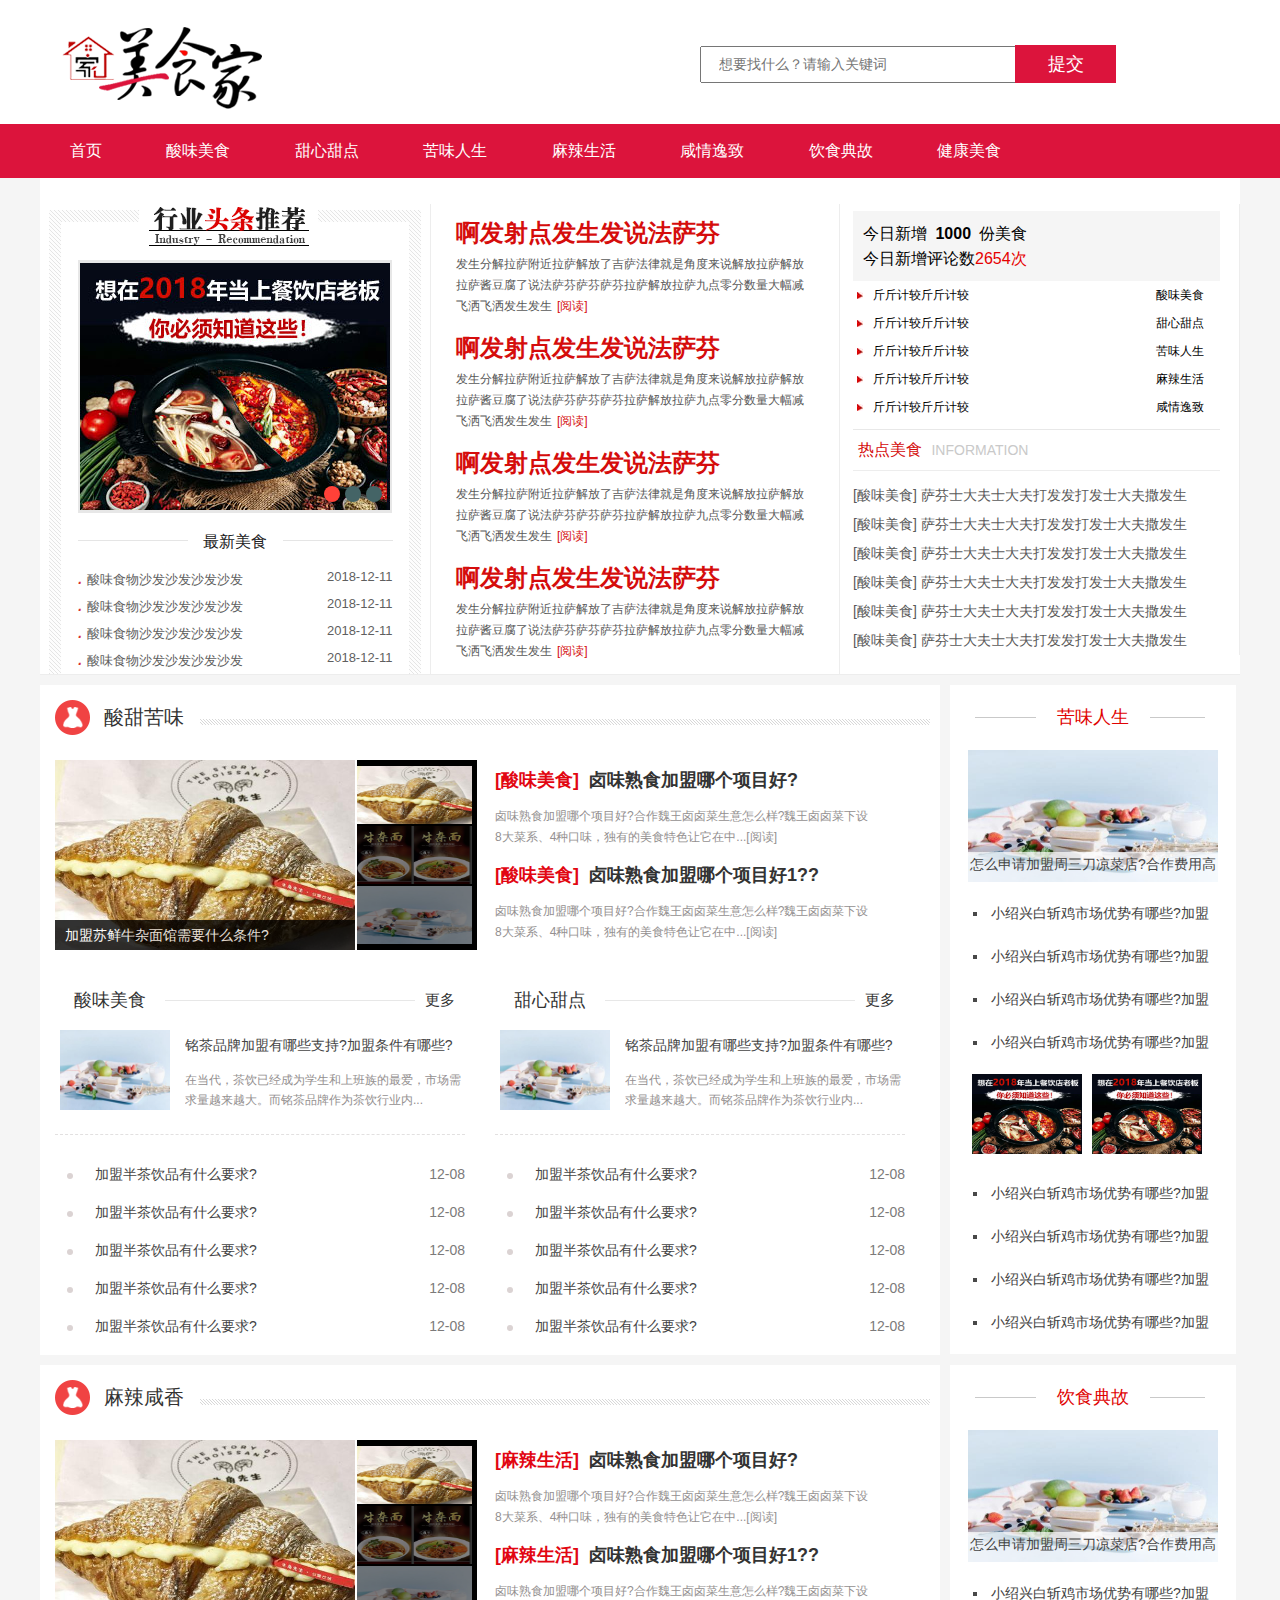
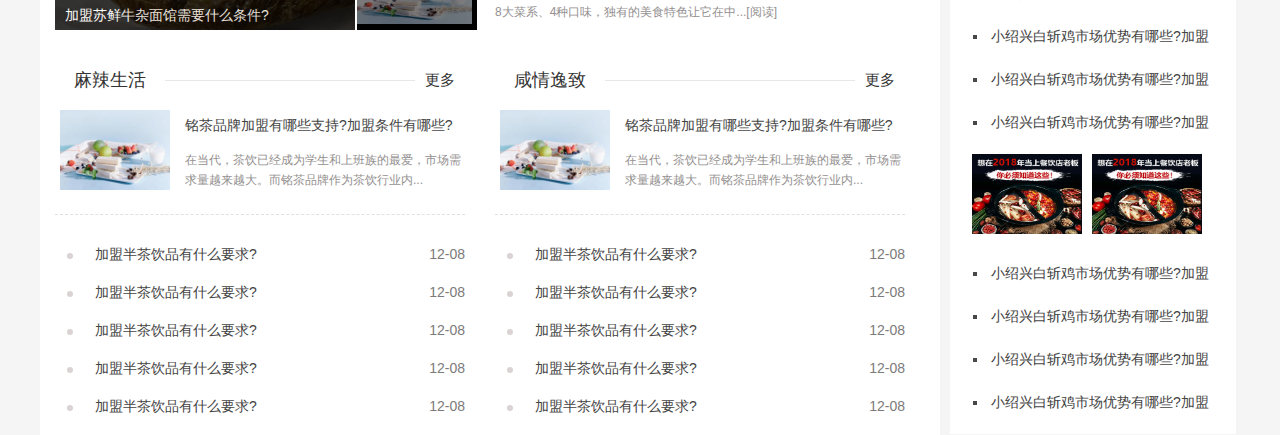
==== index.html @ 145860d5 "首页" ====
<!DOCTYPE html>
<html lang="en">

<head>
    <meta charset="UTF-8">
    <meta name="viewport" content="width=device-width, initial-scale=1.0">
    <meta http-equiv="X-UA-Compatible" content="ie=edge">
    <title>美食家首页</title>
    <!-- <link rel="icon" type="image/png" sizes="32x32" href="img/ico.ico"> -->
    <link rel="stylesheet" href="css/index.css">
    <script src="js/jquery_cookie.js"></script>
</head>

<body>
    <div class="header">
        <div class="top">
            <img src="img/logo.png" alt="">
            <div class="seek">
                <form action="">
                    <input type="text" class="text" placeholder="想要找什么？请输入关键词">
                    <input type="submit" value="提交" class="submit">
                </form>
            </div>
        </div>
        <div class="nav">
            <ul>
                <li>
                    <a href="">首页</a>
                </li>
                <li>
                    <a href="">酸味美食</a>
                </li>
                <li>
                    <a href="">甜心甜点</a>
                </li>
                <li>
                    <a href="">苦味人生</a>
                </li>
                <li>
                    <a href="">麻辣生活</a>
                </li>
                <li>
                    <a href="">咸情逸致</a>
                </li>
                <li>
                    <a href="">饮食典故</a>
                </li>
                <li>
                    <a href="">健康美食</a>
                </li>
            </ul>
        </div>
    </div>

    <!--内容推荐-->
    <div class="cont_one">
        <div class="one_left">
            <div class="cut">
                <i class="title"></i>
                <div class="cut_n">
                    <div class="huandeng">
                        <div id="focus">
                            <ul>
                                <li>
                                    <a href=""><img src="img/20180227015240872.jpg" alt=""></a>
                                </li>
                                <li>
                                    <a href=""><img src="img/20180227033022766.jpg" alt=""></a>
                                </li>
                                <li>
                                    <a href=""><img src="img/20180519042722774.jpg" alt=""></a>
                                </li>
                            </ul>
                        </div>
                    </div>
                    <div class="news_zx">
                        <div class="news_title">
                            <i></i>
                            <h3>最新美食</h3>
                        </div>
                        <ul>
                                <li>
                                    <span>2018-12-11</span>
                                    <i>.</i>
                                    <a href="">酸味食物沙发沙发沙发沙发</a>
                                </li>
                                <li>
                                    <span>2018-12-11</span>
                                    <i>.</i>
                                    <a href="">酸味食物沙发沙发沙发沙发</a>
                                </li>
                                <li>
                                    <span>2018-12-11</span>
                                    <i>.</i>
                                    <a href="">酸味食物沙发沙发沙发沙发</a>
                                </li>
                                <li>
                                    <span>2018-12-11</span>
                                    <i>.</i>
                                    <a href="">酸味食物沙发沙发沙发沙发</a>
                                </li>
                            </ul>
                    </div>
                </div>
            </div>
        </div>
        <div class="one_zhong">
            <div class="zhong_recommend">
                <h2>
                    <a href="">啊发射点发生发说法萨芬</a>
                </h2>
                <p>
                    <a href="">发生分解拉萨附近拉萨解放了吉萨法律就是角度来说解放拉萨解放拉萨酱豆腐了说法萨芬萨芬萨芬拉萨解放拉萨九点零分数量大幅减飞洒飞洒发生发生<span>[阅读]</span></a>
                </p>
                <h2>
                    <a href="">啊发射点发生发说法萨芬</a>
                </h2>
                <p>
                    <a href="">发生分解拉萨附近拉萨解放了吉萨法律就是角度来说解放拉萨解放拉萨酱豆腐了说法萨芬萨芬萨芬拉萨解放拉萨九点零分数量大幅减飞洒飞洒发生发生<span>[阅读]</span></a>
                </p>
                <h2>
                    <a href="">啊发射点发生发说法萨芬</a>
                </h2>
                <p>
                    <a href="">发生分解拉萨附近拉萨解放了吉萨法律就是角度来说解放拉萨解放拉萨酱豆腐了说法萨芬萨芬萨芬拉萨解放拉萨九点零分数量大幅减飞洒飞洒发生发生<span>[阅读]</span></a>
                </p>
                <h2>
                    <a href="">啊发射点发生发说法萨芬</a>
                </h2>
                <p>
                    <a href="">发生分解拉萨附近拉萨解放了吉萨法律就是角度来说解放拉萨解放拉萨酱豆腐了说法萨芬萨芬萨芬拉萨解放拉萨九点零分数量大幅减飞洒飞洒发生发生<span>[阅读]</span></a>
                </p>
            </div>
        </div>
        <div class="one_right">
            <p class="length">
                今日新增
                <b>1000</b>
                份美食
                <br>今日新增评论数<span>2654次</span>
            </p>
            <div class="marqueebox_w">
                <ul id="marqueebox">
                    <li>
                        <span>
                            <a href="">酸味美食</a>
                        </span>
                        <a href="">斤斤计较斤斤计较</a>
                    </li>
                    <li>
                        <span>
                            <a href="">酸味美食</a>
                        </span>
                        <a href="">斤斤计较斤斤计较</a>
                    </li>
                    <li>
                        <span>
                            <a href="">甜心甜点</a>
                        </span>
                        <a href="">斤斤计较斤斤计较</a>
                    </li>
                    <li>
                        <span>
                            <a href="">苦味人生</a>
                        </span>
                        <a href="">斤斤计较斤斤计较</a>
                    </li>
                    <li>
                        <span>
                            <a href="">麻辣生活</a>
                        </span>
                        <a href="">斤斤计较斤斤计较</a>
                    </li>
                    <li>
                        <span>
                            <a href="">咸情逸致</a>
                        </span>
                        <a href="">斤斤计较斤斤计较</a>
                    </li>
                    <li>
                        <span>
                            <a href="">咸情逸致</a>
                        </span>
                        <a href="">斤斤计较斤斤计较</a>
                    </li>
                    <li>
                        <span>
                            <a href="">饮食典故</a>
                        </span>
                        <a href="">斤斤计较斤斤计较</a>
                    </li>
                </ul>
            </div>
            <dl>
                <dt>
                    <h3>热点美食</h3>
                    <span>INFORMATION</span>
                </dt>
                <dd>
                    <a href="">[酸味美食]</a>
                    <a href="">萨芬士大夫士大夫打发发打发士大夫撒发生</a>
                </dd>
                <dd>
                    <a href="">[酸味美食]</a>
                    <a href="">萨芬士大夫士大夫打发发打发士大夫撒发生</a>
                </dd>
                <dd>
                    <a href="">[酸味美食]</a>
                    <a href="">萨芬士大夫士大夫打发发打发士大夫撒发生</a>
                </dd>
                <dd>
                    <a href="">[酸味美食]</a>
                    <a href="">萨芬士大夫士大夫打发发打发士大夫撒发生</a>
                </dd>
                <dd>
                    <a href="">[酸味美食]</a>
                    <a href="">萨芬士大夫士大夫打发发打发士大夫撒发生</a>
                </dd>
                <dd>
                    <a href="">[酸味美食]</a>
                    <a href="">萨芬士大夫士大夫打发发打发士大夫撒发生</a>
                </dd>
            </dl>
        </div>
    </div>
    <div class="con_tow w1180">
        <div class="two-left white left">
            <div class="left-title">
                <span>
                    <div class="dw-1">
                        <i class="icon"></i>
                        <h3 class="font-1 font">酸甜苦味</h3>
                    </div>
                </span>
            </div>
            <div class="left-effect">
                <div class="effect-tu left">
                    <div class="lbpic lbpic-2">
                        <ul class="lbpic-list lbpic-list-2">
                            <li>
                                <a href="">
                                    <img src="img/20181211025934734.jpg" alt="">
                                </a>
                                <a href="" class="jieshao"><span>加盟苏鲜牛杂面馆需要什么条件?</span></a>
                            </li>
                            <li>
                                <a href="">
                                    <img src="img/20181211032521185.jpg" alt="">
                                </a>
                                <a href="" class="jieshao"><span>加盟苏鲜牛杂面馆需要什么条件?</span></a>
                            </li>
                            <li>
                                <a href="">
                                    <img src="img/20181211042703275.jpg" alt="">
                                </a>
                                <a href="" class="jieshao"><span>加盟苏鲜牛杂面馆需要什么条件?</span></a>
                            </li>
                        </ul>
                        <ul class="lbpic-count lbpic-count-2">
                            <li>
                                <img src="img/20181211025934734.jpg" alt="">
                            </li>
                            <li>
                                <img src="img/20181211032521185.jpg" alt="">
                            </li>
                            <li>
                                <img src="img/20181211042703275.jpg" alt="">
                            </li>
                        </ul>
                        <div class="bj"></div>
                    </div>
                    <div class="effect-text">
                        <ul>
                            <li>
                                <a href="">
                                    <h2 class="font">
                                        <span class="yanse">[酸味美食]</span>
                                        卤味熟食加盟哪个项目好?
                                    </h2>
                                </a>
                                <p>
                                    <a href="">卤味熟食加盟哪个项目好?合作魏王卤卤菜生意怎么样?魏王卤卤菜下设8大菜系、4种口味，独有的美食特色让它在中...[阅读]</a>
                                </p>
                            </li>
                            <li>
                                <a href="">
                                    <h2 class="font">
                                        <span class="yanse">[酸味美食]</span>
                                        卤味熟食加盟哪个项目好1??
                                    </h2>
                                </a>
                                <p>
                                    <a href="">卤味熟食加盟哪个项目好?合作魏王卤卤菜生意怎么样?魏王卤卤菜下设8大菜系、4种口味，独有的美食特色让它在中...[阅读]</a>
                                </p>
                            </li>
                        </ul>
                    </div>
                </div>
            </div>
            <div class="left-adv1">
                <div class="adv left" style="margin-right: 10px;">
                    <div class="adv-title font">
                        <div class="xian">
                            <h3 class="font">
                                酸味美食
                                <b></b>
                            </h3>
                            <a href="" class="more">更多</a>
                        </div>
                    </div>
                    <dl>
                        <dt>
                            <a href="">
                                <img src="img/20181211042703275.jpg" alt="">
                            </a>
                        </dt>
                        <dd>
                            <p class="biaoti">
                                <a href="">铭茶品牌加盟有哪些支持?加盟条件有哪些?</a>
                            </p>
                            <p class="neirong">
                                <a>在当代，茶饮已经成为学生和上班族的最爱，市场需求量越来越大。而铭茶品牌作为茶饮行业内...</a>
                            </p>
                        </dd>
                    </dl>
                    <ul>
                        <li>
                            <i class="dianh"></i>
                            <span class="time">12-08</span>
                            <a href="">加盟半茶饮品有什么要求?</a>
                        </li>
                        <li>
                            <i class="dianh"></i>
                            <span class="time">12-08</span>
                            <a href="">加盟半茶饮品有什么要求?</a>
                        </li>
                        <li>
                            <i class="dianh"></i>
                            <span class="time">12-08</span>
                            <a href="">加盟半茶饮品有什么要求?</a>
                        </li>
                        <li>
                            <i class="dianh"></i>
                            <span class="time">12-08</span>
                            <a href="">加盟半茶饮品有什么要求?</a>
                        </li>
                        <li>
                            <i class="dianh"></i>
                            <span class="time">12-08</span>
                            <a href="">加盟半茶饮品有什么要求?</a>
                        </li>
                    </ul>
                </div>
            </div>
            <div class="left-adv1">
                    <div class="adv left" style="margin-right: 10px;">
                        <div class="adv-title font">
                            <div class="xian">
                                <h3 class="font">
                                    甜心甜点
                                    <b></b>
                                </h3>
                                <a href="" class="more">更多</a>
                            </div>
                        </div>
                        <dl>
                            <dt>
                                <a href="">
                                    <img src="img/20181211042703275.jpg" alt="">
                                </a>
                            </dt>
                            <dd>
                                <p class="biaoti">
                                    <a href="">铭茶品牌加盟有哪些支持?加盟条件有哪些?</a>
                                </p>
                                <p class="neirong">
                                    <a>在当代，茶饮已经成为学生和上班族的最爱，市场需求量越来越大。而铭茶品牌作为茶饮行业内...</a>
                                </p>
                            </dd>
                        </dl>
                        <ul>
                            <li>
                                <i class="dianh"></i>
                                <span class="time">12-08</span>
                                <a href="">加盟半茶饮品有什么要求?</a>
                            </li>
                            <li>
                                <i class="dianh"></i>
                                <span class="time">12-08</span>
                                <a href="">加盟半茶饮品有什么要求?</a>
                            </li>
                            <li>
                                <i class="dianh"></i>
                                <span class="time">12-08</span>
                                <a href="">加盟半茶饮品有什么要求?</a>
                            </li>
                            <li>
                                <i class="dianh"></i>
                                <span class="time">12-08</span>
                                <a href="">加盟半茶饮品有什么要求?</a>
                            </li>
                            <li>
                                <i class="dianh"></i>
                                <span class="time">12-08</span>
                                <a href="">加盟半茶饮品有什么要求?</a>
                            </li>
                        </ul>
                    </div>
                </div>
        </div>
        <div class="two-right white left">
            <div class="title">
                <em></em>
                <h3 class="text font">苦味人生</h3>
            </div>
            <div class="tj-pic">
                <a href="">
                    <img src="img/20181211042703275.jpg" alt="">
                </a>
                <span></span>
                <b>
                    <a href="">怎么申请加盟周三刀凉菜店?合作费用高吗?</a>
                </b>
            </div>
            <ul>
                <li>
                    <i class="dian hs"></i>
                    <a href="">小绍兴白斩鸡市场优势有哪些?加盟费多少?</a>
                </li>
                <li>
                    <i class="dian hs"></i>
                    <a href="">小绍兴白斩鸡市场优势有哪些?加盟费多少?</a>
                </li>
                <li>
                    <i class="dian hs"></i>
                    <a href="">小绍兴白斩鸡市场优势有哪些?加盟费多少?</a>
                </li>
                <li>
                    <i class="dian hs"></i>
                    <a href="">小绍兴白斩鸡市场优势有哪些?加盟费多少?</a>
                </li>
            </ul>
            <div class="tupian">
                <a href="" style="margin-right: 10px;">
                    <img src="img/20180227015240872.jpg" alt="" style="width:110px;height:80px;">
                </a>
                <a href="" style="margin-right: 10px;">
                    <img src="img/20180227015240872.jpg" alt="" style="width:110px;height:80px;">
                </a>
            </div>
            <ul>
                <li>
                    <i class="dian hs"></i>
                    <a href="">小绍兴白斩鸡市场优势有哪些?加盟费多少?</a>
                </li>
                <li>
                    <i class="dian hs"></i>
                    <a href="">小绍兴白斩鸡市场优势有哪些?加盟费多少?</a>
                </li>
                <li>
                    <i class="dian hs"></i>
                    <a href="">小绍兴白斩鸡市场优势有哪些?加盟费多少?</a>
                </li>
                <li>
                    <i class="dian hs"></i>
                    <a href="">小绍兴白斩鸡市场优势有哪些?加盟费多少?</a>
                </li>
            </ul>
        </div>
    </div>
    
    <div class="con_tow w1180">
            <div class="two-left white left">
                <div class="left-title">
                    <span>
                        <div class="dw-1">
                            <i class="icon"></i>
                            <h3 class="font-1 font">麻辣咸香</h3>
                        </div>
                    </span>
                </div>
                <div class="left-effect">
                    <div class="effect-tu left">
                        <div class="lbpic lbpic-1">
                            <ul class="lbpic-list lbpic-list-1">
                                <li>
                                    <a href="">
                                        <img src="img/20181211025934734.jpg" alt="">
                                    </a>
                                    <a href="" class="jieshao"><span>加盟苏鲜牛杂面馆需要什么条件?</span></a>
                                </li>
                                <li>
                                    <a href="">
                                        <img src="img/20181211032521185.jpg" alt="">
                                    </a>
                                    <a href="" class="jieshao"><span>加盟苏鲜牛杂面馆需要什么条件?</span></a>
                                </li>
                                <li>
                                    <a href="">
                                        <img src="img/20181211042703275.jpg" alt="">
                                    </a>
                                    <a href="" class="jieshao"><span>加盟苏鲜牛杂面馆需要什么条件?</span></a>
                                </li>
                            </ul>
                            <ul class="lbpic-count lbpic-count-1">
                                <li>
                                    <img src="img/20181211025934734.jpg" alt="">
                                </li>
                                <li>
                                    <img src="img/20181211032521185.jpg" alt="">
                                </li>
                                <li>
                                    <img src="img/20181211042703275.jpg" alt="">
                                </li>
                            </ul>
                            <div class="bj"></div>
                        </div>
                        <div class="effect-text">
                            <ul>
                                <li>
                                    <a href="">
                                        <h2 class="font">
                                            <span class="yanse">[麻辣生活]</span>
                                            卤味熟食加盟哪个项目好?
                                        </h2>
                                    </a>
                                    <p>
                                        <a href="">卤味熟食加盟哪个项目好?合作魏王卤卤菜生意怎么样?魏王卤卤菜下设8大菜系、4种口味，独有的美食特色让它在中...[阅读]</a>
                                    </p>
                                </li>
                                <li>
                                    <a href="">
                                        <h2 class="font">
                                            <span class="yanse">[麻辣生活]</span>
                                            卤味熟食加盟哪个项目好1??
                                        </h2>
                                    </a>
                                    <p>
                                        <a href="">卤味熟食加盟哪个项目好?合作魏王卤卤菜生意怎么样?魏王卤卤菜下设8大菜系、4种口味，独有的美食特色让它在中...[阅读]</a>
                                    </p>
                                </li>
                            </ul>
                        </div>
                    </div>
                </div>
                <div class="left-adv1">
                    <div class="adv left" style="margin-right: 10px;">
                        <div class="adv-title font">
                            <div class="xian">
                                <h3 class="font">
                                    麻辣生活
                                    <b></b>
                                </h3>
                                <a href="" class="more">更多</a>
                            </div>
                        </div>
                        <dl>
                            <dt>
                                <a href="">
                                    <img src="img/20181211042703275.jpg" alt="">
                                </a>
                            </dt>
                            <dd>
                                <p class="biaoti">
                                    <a href="">铭茶品牌加盟有哪些支持?加盟条件有哪些?</a>
                                </p>
                                <p class="neirong">
                                    <a>在当代，茶饮已经成为学生和上班族的最爱，市场需求量越来越大。而铭茶品牌作为茶饮行业内...</a>
                                </p>
                            </dd>
                        </dl>
                        <ul>
                            <li>
                                <i class="dianh"></i>
                                <span class="time">12-08</span>
                                <a href="">加盟半茶饮品有什么要求?</a>
                            </li>
                            <li>
                                <i class="dianh"></i>
                                <span class="time">12-08</span>
                                <a href="">加盟半茶饮品有什么要求?</a>
                            </li>
                            <li>
                                <i class="dianh"></i>
                                <span class="time">12-08</span>
                                <a href="">加盟半茶饮品有什么要求?</a>
                            </li>
                            <li>
                                <i class="dianh"></i>
                                <span class="time">12-08</span>
                                <a href="">加盟半茶饮品有什么要求?</a>
                            </li>
                            <li>
                                <i class="dianh"></i>
                                <span class="time">12-08</span>
                                <a href="">加盟半茶饮品有什么要求?</a>
                            </li>
                        </ul>
                    </div>
                </div>
                <div class="left-adv1">
                        <div class="adv left" style="margin-right: 10px;">
                            <div class="adv-title font">
                                <div class="xian">
                                    <h3 class="font">
                                        咸情逸致
                                        <b></b>
                                    </h3>
                                    <a href="" class="more">更多</a>
                                </div>
                            </div>
                            <dl>
                                <dt>
                                    <a href="">
                                        <img src="img/20181211042703275.jpg" alt="">
                                    </a>
                                </dt>
                                <dd>
                                    <p class="biaoti">
                                        <a href="">铭茶品牌加盟有哪些支持?加盟条件有哪些?</a>
                                    </p>
                                    <p class="neirong">
                                        <a>在当代，茶饮已经成为学生和上班族的最爱，市场需求量越来越大。而铭茶品牌作为茶饮行业内...</a>
                                    </p>
                                </dd>
                            </dl>
                            <ul>
                                <li>
                                    <i class="dianh"></i>
                                    <span class="time">12-08</span>
                                    <a href="">加盟半茶饮品有什么要求?</a>
                                </li>
                                <li>
                                    <i class="dianh"></i>
                                    <span class="time">12-08</span>
                                    <a href="">加盟半茶饮品有什么要求?</a>
                                </li>
                                <li>
                                    <i class="dianh"></i>
                                    <span class="time">12-08</span>
                                    <a href="">加盟半茶饮品有什么要求?</a>
                                </li>
                                <li>
                                    <i class="dianh"></i>
                                    <span class="time">12-08</span>
                                    <a href="">加盟半茶饮品有什么要求?</a>
                                </li>
                                <li>
                                    <i class="dianh"></i>
                                    <span class="time">12-08</span>
                                    <a href="">加盟半茶饮品有什么要求?</a>
                                </li>
                            </ul>
                        </div>
                    </div>
            </div>
            <div class="two-right white left towww">
                <div class="title">
                    <em></em>
                    <h3 class="text font">饮食典故</h3>
                </div>
                <div class="tj-pic">
                    <a href="">
                        <img src="img/20181211042703275.jpg" alt="">
                    </a>
                    <span></span>
                    <b>
                        <a href="">怎么申请加盟周三刀凉菜店?合作费用高吗?</a>
                    </b>
                </div>
                <ul>
                    <li>
                        <i class="dian hs"></i>
                        <a href="">小绍兴白斩鸡市场优势有哪些?加盟费多少?</a>
                    </li>
                    <li>
                        <i class="dian hs"></i>
                        <a href="">小绍兴白斩鸡市场优势有哪些?加盟费多少?</a>
                    </li>
                    <li>
                        <i class="dian hs"></i>
                        <a href="">小绍兴白斩鸡市场优势有哪些?加盟费多少?</a>
                    </li>
                    <li>
                        <i class="dian hs"></i>
                        <a href="">小绍兴白斩鸡市场优势有哪些?加盟费多少?</a>
                    </li>
                </ul>
                <div class="tupian">
                    <a href="" style="margin-right: 10px;">
                        <img src="img/20180227015240872.jpg" alt="" style="width:110px;height:80px;">
                    </a>
                    <a href="" style="margin-right: 10px;">
                        <img src="img/20180227015240872.jpg" alt="" style="width:110px;height:80px;">
                    </a>
                </div>
                <ul>
                    <li>
                        <i class="dian hs"></i>
                        <a href="">小绍兴白斩鸡市场优势有哪些?加盟费多少?</a>
                    </li>
                    <li>
                        <i class="dian hs"></i>
                        <a href="">小绍兴白斩鸡市场优势有哪些?加盟费多少?</a>
                    </li>
                    <li>
                        <i class="dian hs"></i>
                        <a href="">小绍兴白斩鸡市场优势有哪些?加盟费多少?</a>
                    </li>
                    <li>
                        <i class="dian hs"></i>
                        <a href="">小绍兴白斩鸡市场优势有哪些?加盟费多少?</a>
                    </li>
                </ul>
            </div>
        </div>
    <script>
        $(function () {
            var sWidth = $("#focus").width(); //获取焦点图的宽度（显示面积）
            var len = $("#focus ul li").length; //获取焦点图个数
            var index = 0;
            var picTimer;
            var btn = "<div class='btnBg'></div><div class='btn'>";
            for (var i = 0; i < len; i++) {
                btn += "<span></span>";
            }
            $("#focus").append(btn);
            $("#focus .btn span").removeClass("on").mouseover(function () {
                index = $("#focus .btn span").index(this);
                showPics(index);
            }).eq(0).trigger("mouseover");
            $("#focus ul").css("width", sWidth * (len) + 2);
            $("#focus").hover(function () {
                clearInterval(picTimer);
            }, function () {
                picTimer = setInterval(function () {
                    showPics(index);
                    index++;
                    if (index == len) { index = 0; }
                }, 3000);
            }).trigger("mouseleave");
            function showPics(index) {
                var nowLeft = -index * sWidth;
                $("#focus ul").stop(true, false).animate({ "left": nowLeft }, 300);
                $("#focus .btn span").stop(true, false).removeClass("on").eq(index).stop(true, false).addClass("on");
            }

            var $width = $(".pic_xm li").width();
            var $length = $(".pic_xm li").length;
            var ul_width = $width * $length;
            $(".pic_xm ul").css({ "width": ul_width + "px" });
            var $this = 0;
            $(".pic_xm .right").click(function () {
                $this++;
                if ($this == $length) { $this = 0; }
                $(".pic_xm ul").animate({ "right": $this * $width + "px" })
            })
            $(".pic_xm .left").click(function () {
                $this--;
                if ($this == -$length) { $this = 0; }
                $(".pic_xm ul").animate({ "right": -($this * $width) + "px" })
            });
            $(".pic_xm").hover(function () {
                clearInterval(dsq);
            }, function () {
                dsq = setInterval(time, 3000);
            })
            function time() { $(".pic_xm .right").trigger("click"); };
            dsq = setInterval(time, 3000);
        })

        setInterval("tab()",2000);
        function tab(){
        $("#marqueebox").animate({"margin-top": "-28px"},500,function() {
        $("#marqueebox").css({"margin-top":"0px"}).find("li:first").appendTo("#marqueebox");
        })
        }
        tab();

    </script>
<script type="text/javascript" src="js/xiaoxiao.js"></script>

</body>

</html>
---- css/index.css ----
@import url("common.css");
h3{font-weight: normal;}
.white{background: #fff;}
.left {float: left !important}
body{background: #f5f5f5}
a{text-decoration: none}
a:hover{color:#f00 !important;}
.cont_one{padding-top: 26px;overflow: hidden;margin: auto;border-bottom: 1px solid #ededed;width: 1200px;height: 470px; background: #fff}
.jm-hotspot{width: 280px; padding: 0 10px; margin-right: 10px;}
.jm-hotspot .tit{height: 45px;position: relative; padding-top: 10px;}
.jm-hotspot em{width: 230px; height: 1px; position: absolute;background: #c9c9c9; top: 32px; left: 25px;  z-index: 0;}
.jm-hotspot .text{ width: 114px; line-height: 45px; background: #fff; display: block; margin: auto;font-size: 18px;color: #df0303;text-align: center; position: relative;z-index: 99;}
.jm-hotspot li{font-size: 14px; height: 45px; line-height: 45px;overflow: hidden;}
.dian{width: 4px;height: 4px;display: inline-block;background: #484848;margin: 5px 10px 0 3px;vertical-align: 2px;}
.one_left{width: 390px;float: left;padding: 6px 0 20px;border-right: 1px solid #ededed;}
.cut{width: 348px;height: 542px;position: relative;background: url(../img/hd_bj.png);padding: 12px}
.cut .title{width: 179px;height: 40px;display: inline-block;background: url(../img/title_hy.png) no-repeat;position: absolute;left: 90px;top: -6px;}
.cut_n{background: #ffffff;width: 348px;height: 504px;padding-top: 38px}
.huandeng{width:310px;height:247px; margin:auto;padding:3px 2px; background:#e7e7e7;}
#focus{ height: 247px; overflow: hidden;position: relative;width: 310px;}
#focus ul{height:247px;position:absolute;}
#focus ul li{float:left;width:310px;height:247px;overflow:hidden;position:relative;background:#000;}
#focus ul li div{position:absolute;overflow:hidden;}
#focus ul li img{width: 310px;height:247px;}
#focus .btn{position:absolute;display: inline-block;height:16px;right:8px;bottom:8px;text-align:center;}
#focus .btn span{display:inline-block;_display:inline;_zoom:1;width:16px;height:16px;_font-size:0;margin-left:5px;border-radius:50%;text-align:center;line-height:16px;cursor:pointer;background:#446466;color: #fff;}
#focus .btn span.on{background:#ff4138;}

.news_zx{padding-top:18px; width:315px;margin:auto;}
.news_title{height:22px;position:relative;}
.news_title h3{font-weight: normal; width:95px;line-height: 22px;background: #fff;display:block;margin:auto;font-size: 16px;color: #202020;text-align: center;position: relative;z-index: 99;}
.news_title i{width:100%;height:1px;position:absolute;top: 9px;left:0;background: #e5e5e5;z-index: 0;}
.news_zx ul{padding-top: 12px;}
.news_zx li a:hover{color: #f00;text-decoration: none;}
.news_zx li{overflow: hidden;font-size: 13px;color: #5f5f5f;line-height: 24px;}
.news_zx li a{color: #5f5f5f;}
.news_zx li span{float: right;}
.news_zx li i{width: 6px;text-align: center;color: #d8302f;display: inline-block;font-size: 20px;height: 20px;vertical-align: 0px;}

.one_zhong{width:408px; float: left;border-right:1px solid #ededed;}
.zhong_recommend{padding:8px 25px;border-bottom: 1px solid #f1f1f1;}
.zhong_recommend h2{height:42px;line-height:42px; color:#d50d0c;font-size:24px; }
.zhong_recommend p{line-height: 21px;font-size: 12px;color: #595959;padding-bottom: 10px;}
.zhong_recommend p a{color: #595959;}
.zhong_recommend h2 a{color:#d50d0c;}
.zhong_recommend p span{color: #d50d0c;margin-left:5px;}
.zhong_recommend a:hover{ text-decoration: none;}

.one_right{width: 367px;padding: 0 19px 0 13px;float: right;border-right: 1px solid #ededed;}
.one_right .length{height: 50px;padding: 10px;line-height: 25px;margin-top: 7px;background: #f5f5f5;}
.one_right .length b{padding: 0 4px;}
.one_right .length span{color: #e60000;}
.marqueebox_w{ height:148px; overflow:hidden;border-bottom: 1px solid #e8e8e8; }
.one_right ul{margin: 9px 16px 0 4px;height:148px;overflow:hidden; position:relative;}
.one_right li{padding-left: 16px;height: 28px;line-height: 28px;font-size: 12px;background: url(../img/arrows.jpg) no-repeat left center;color: #000;}
.one_right li a{ color: #000;}
.one_right li span{ float: right;}
.one_right li i{color: #e60000;font-style: normal;}
.one_right dt{height: 40px;border-bottom: 1px solid #ededed;line-height: 40px;padding-left: 5px;font-size: 16px;color: #d50d0c;margin-bottom: 10px;}
.one_right dt h3{display: inline-block;font-size: 16px;margin-right: 5px;}
.one_right dt span{color: #c9c9c9;font-size: 14px;}
.one_right dd{line-height: 29px;overflow: hidden;height: 29px;font-size: 14px;}
.one_right dd a{color: #595959;}
.one_right dd .margin{padding-right: 12px;}

.w1180{width: 1200px;margin: 0px auto;}
.con-two{height: 670px; overflow: hidden;margin-top: 10px;}
.two-left{width: 880px;padding: 10px 10px 0 10px;margin-right: 10px;margin-top: 10px;}
.two-left .left-title{padding: 24px 0 15px; position: relative;z-index: 0;}
.two-left .left-title span{height: 6px;background: url('../img/bg02.jpg'); display: block;}
.two-left .left-title .dw-1{position: absolute;width: 150px; height: 45px;background: #fff; top: 0; left: 0; z-index: 99;}
.two-left .left-title .dw-1 .font-1{line-height: 45px; font-size: 20px; color: #333333;}
.two-left .left-title .icon{background: url('../img/icon1.png') no-repeat; width: 35px; height: 35px; display: inline-block; float: left;margin: 5px 14px 0 5px;}
.two-left .left-title .icon1{background: url('../img/icon2.png') no-repeat; width: 35px; height: 35px; display: inline-block; float: left;margin: 5px 14px 0 5px;}

.two-left .left-effect{padding: 20px 10px 20px 450px; height: 190px;position: relative;}
.two-left .left-effect .effect-text li{width: 375px;overflow: hidden;padding: 10px;}
.two-left .left-effect .effect-text li h2{font-size: 18px;color: #333333;height: 20px;line-height: 20px;overflow: hidden;}
.two-left .left-effect .effect-text .yanse{color: #e20612; margin-right: 5px;}
.two-left .left-effect .effect-text p{margin-top: 15px;color: #949090;height: 40px;overflow: hidden;line-height: 20px;}
.two-left .left-effect .effect-text p a{ color: #949090;font-size: 12px}
.two-left .left-effect .effect-text p a:hover{ color: #949090 !important;}

.effect-text{margin: auto;margin-left: 430px}
.con-two{height: 670px; overflow: hidden;margin-top: 10px;}
.effect-tu{position: absolute;width: 422px; height: 190px; top: 20px; left: 5px;}
.lbpic{height: 190px; position: absolute;}
.lbpic .lbpic-list{width: 300px; height: 190px; position: relative; margin-right: 2px; float: left;}
.lbpic .lbpic-list .jieshao{width: 300px; height: 30px; background: #000; opacity: 0.8; position: absolute; left: 0; bottom: 0;}
.lbpic .lbpic-list .jieshao span{font-size: 14px; color: #fff; line-height: 30px; padding: 0 10px;overflow: hidden;}
.lbpic .lbpic-list li{width: 300px; height: 190px;position: absolute;top: 0; left: 0;list-style: none;}
.lbpic .lbpic-list li img{width: 300px; height: 190px;display: block; list-style: none;}
.lbpic .lbpic-count{width: 110px;height: 180px; border:5px solid #000; z-index: 999;position: relative; float: left; border-left: 0;}
.lbpic-count li { width: 115px; height: 58px;opacity: 0.5 !important;background: #000;padding: 1px 0; list-style: none;}
.lbpic .lbpic-count li img{width: 115px; height: 58px;}
.lbpic-count li.current{color:#fff;opacity:1 !important;font-weight:700;}
.lbpic .bj {width: 120px;height: 190px; background: #000; opacity: 1;filter: alpha(opacity=50); position: absolute; z-index: 1; right: -5px; top: 0;}
.two-left .adv{padding: 0 15px 0 5px; width: 410px;}
.two-left .adv-title{position: relative; padding: 30px 0 29px; z-index: 0;}
.two-left .adv-title .xian{height: 1px; background: #e7e7e7; }
.two-left .adv-title h3{height: 60px; width:110px; background: #fff; font-size: 18px; color: #333333; line-height: 60px; text-align: center; position: absolute;top: 0;}
.two-left .adv-title span b{color: #e20612;font-weight: 400;}
.two-left .adv-title .more{width: 50px;height: 60px; line-height: 60px;position: absolute;right: 0; top: 0; text-align: center; background: #fff; font-size: 15px;color: #333333;font-style: normal;}
.two-left .adv dl{padding: 0 0 24px 130px; height: 80px; position: relative; border-bottom: 1px dashed #e2e0e0;}
.two-left .adv dt{position: absolute;top: 0;left: 5px; float: left;}
.two-left .adv dt img{width: 110px; height: 80px; display: block;}
.two-left .adv .biaoti{ line-height: 30px; height: 30px; overflow: hidden; border-color: initial;}
.two-left .adv .biaoti a{color: #444; font-size: 14px;} 
.two-left .adv .neirong{margin-top:10px; line-height: 20px; overflow: hidden; height: 40px; font-size: 12px}
.two-left .adv .neirong a{ color: #949090;}
.two-left .adv ul{margin:20px 0 10px;padding-left:12px; }
.two-left .adv .dianh{width: 6px; height: 6px; background: #dbd3d3; display: inline-block; margin-right: 18px; border-radius: 50px;}
.two-left .adv li{font-size: 14px; height: 38px; line-height: 38px;overflow: hidden; list-style: none;}
.two-left .adv li a{color: #444;}
.two-left .adv .time{float: right;color: #7c7a7a;}
.left-adv1{float: left;}

.two-right{padding: 0 10px 10px;width: 266px;margin-top: 10px;}
.two-right .tj-pic{padding: 10px 5px; position: relative; width: 250px; height: 132px;}
.two-right .tj-pic img{width: 250px; height: 132px; display: block;}
.two-right .tj-pic span{ height: 30px; background: #fff; opacity: 0.7; position: absolute;left:5px; bottom:10px; width: 250px;}
.two-right .tj-pic b{width: 250px; text-align: center; overflow: hidden;position: absolute;bottom: 18px; font-size: 14px; top: 116px;font-weight: 400;}
.two-right li{height: 43px; line-height: 43px;font-size: 14px; overflow: hidden; padding: 0 10px;}
.two-right li a{color: #444;}
.two-right .tupian{padding: 10px 12px;display: inline-block;}
.two-right .tupian a{float:left}

.colee_left_box{width: 1130px;padding: 15px 25px;background: #fff;margin: 12px auto;}
.colee_left{ overflow: hidden;}
.colee_left1 li,.colee_left2 li{float: left;margin-right: 24px;}
.colee_left1 li img,.colee_left2 li img{width: 120px; height: 90px; display: block;}

.title{padding-top: 10px; position: relative;height: 45px;}
.title em{width: 230px; height: 1px; position: absolute; background: #c9c9c9; top: 32px; z-index: 0;left: 15px;}
.title .text{width: 114px;line-height: 45px; text-align: center;color: #df0303;font-size: 18px;display: block; position: relative; margin: auto;background: #fff}
.tj-pic a {color: #444;}
.tj-pic a:link{text-decoration: none;}
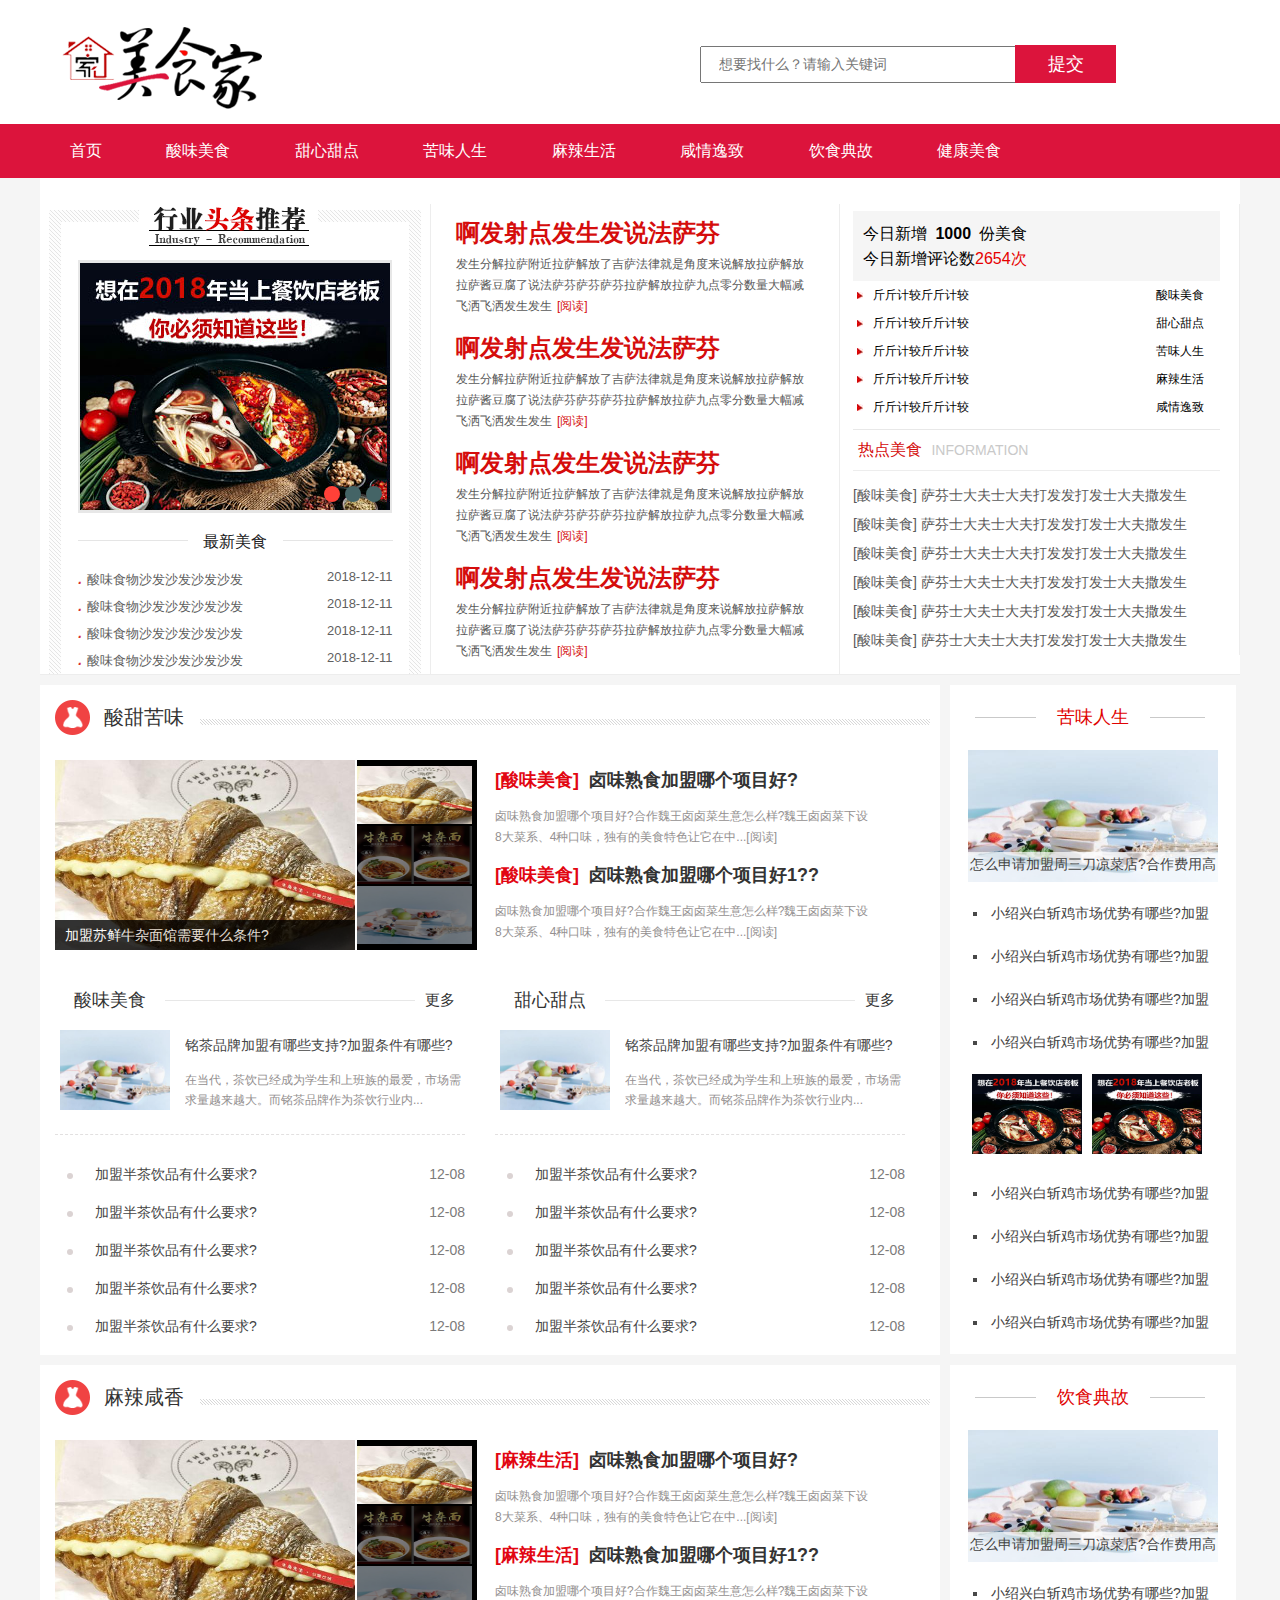
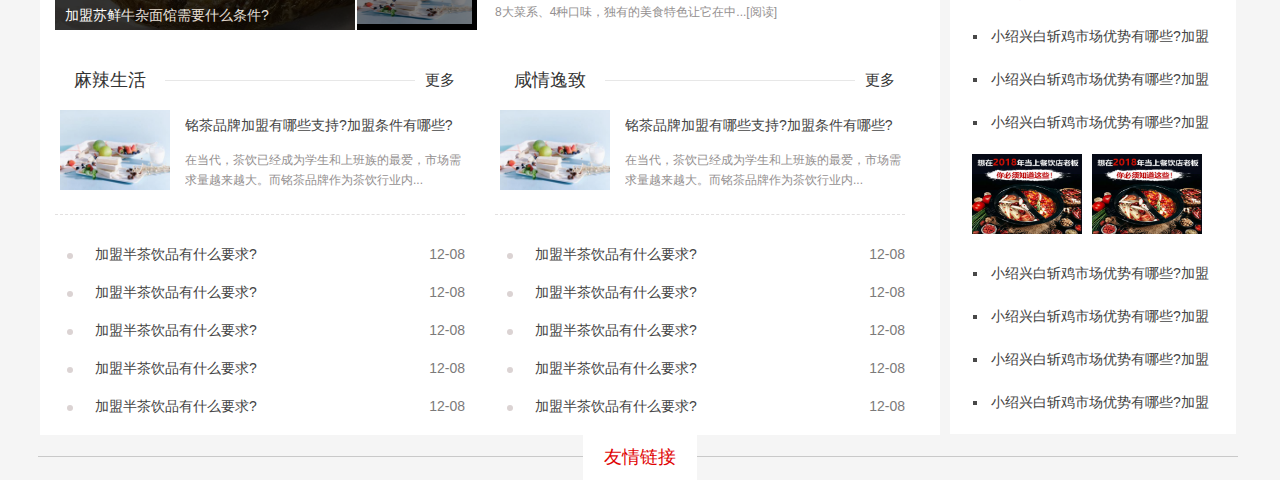
==== commit 9b0b34ff: "首页" ====
--- a/index.html
+++ b/index.html
@@ -714,6 +714,12 @@
                 </ul>
             </div>
         </div>
+    <div class="footer">
+        <div class="footer_title">
+            <em class="footer_em"></em>
+            <h3 class="textss">友情链接</h3>
+        </div>
+    </div>    
     <script>
         $(function () {
             var sWidth = $("#focus").width(); //获取焦点图的宽度（显示面积）
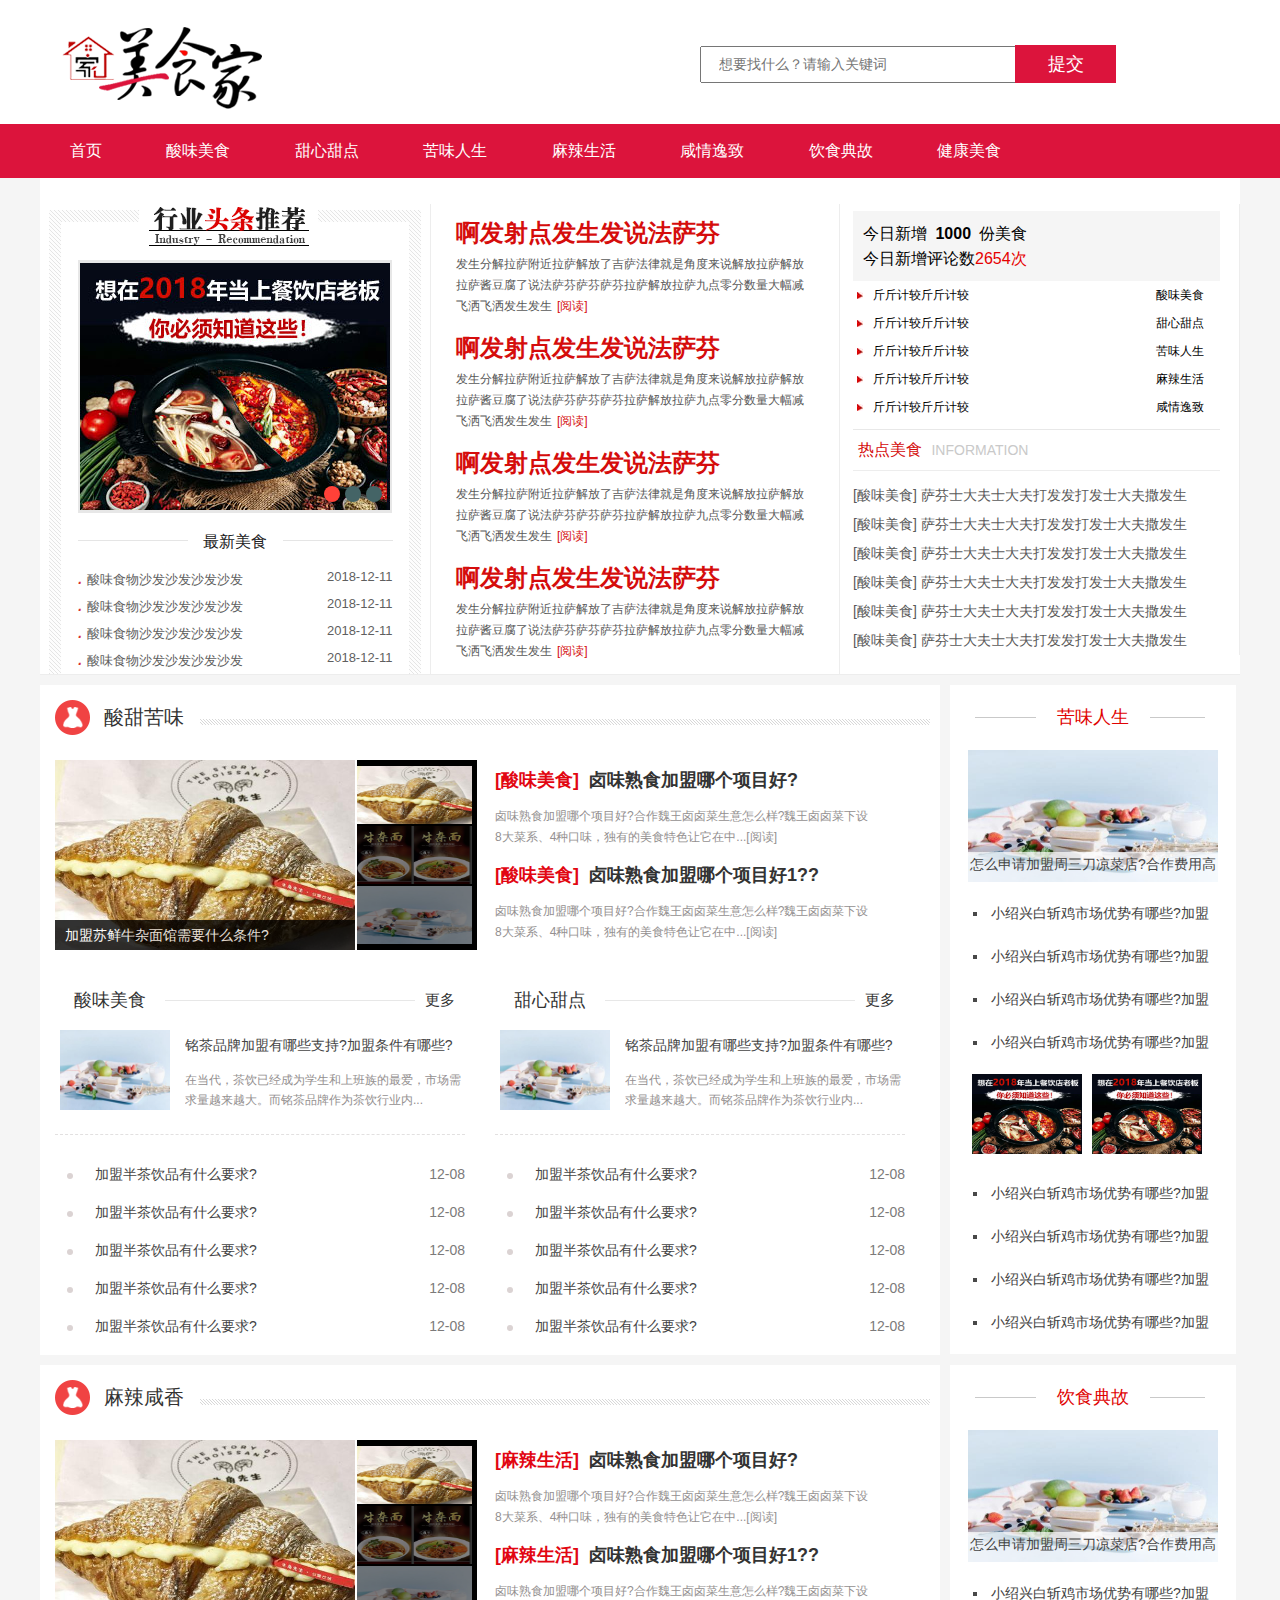
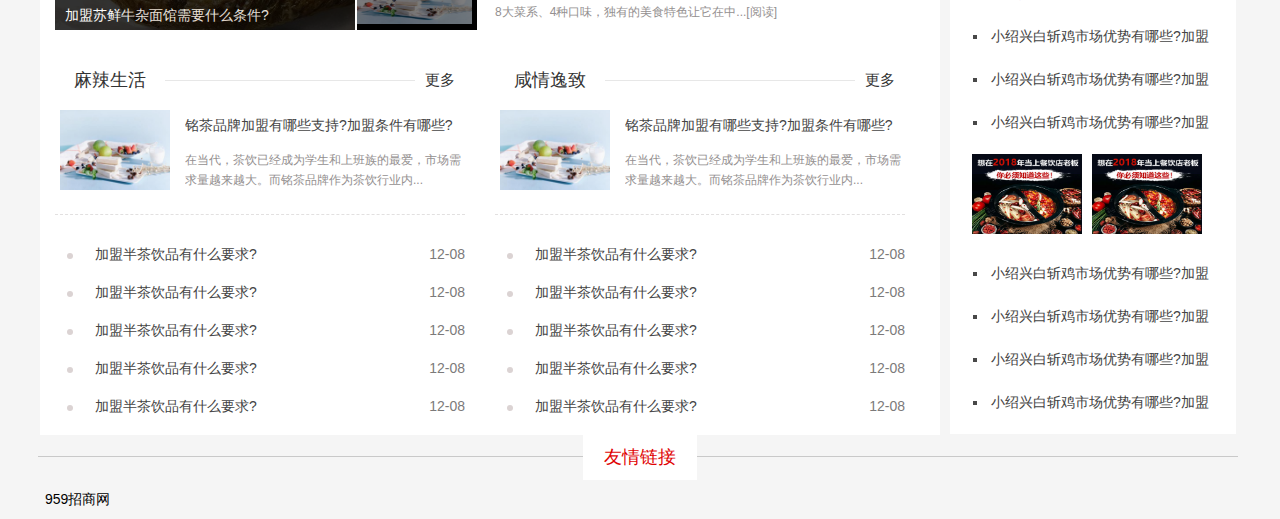
==== commit 40093e85: "首页" ====
--- a/index.html
+++ b/index.html
@@ -719,6 +719,11 @@
             <em class="footer_em"></em>
             <h3 class="textss">友情链接</h3>
         </div>
+        <ul class="links">
+            <li>
+                <a href="">959招商网</a>
+            </li>
+        </ul>
     </div>    
     <script>
         $(function () {
@@ -787,5 +792,4 @@
 <script type="text/javascript" src="js/xiaoxiao.js"></script>
 
 </body>
-
 </html>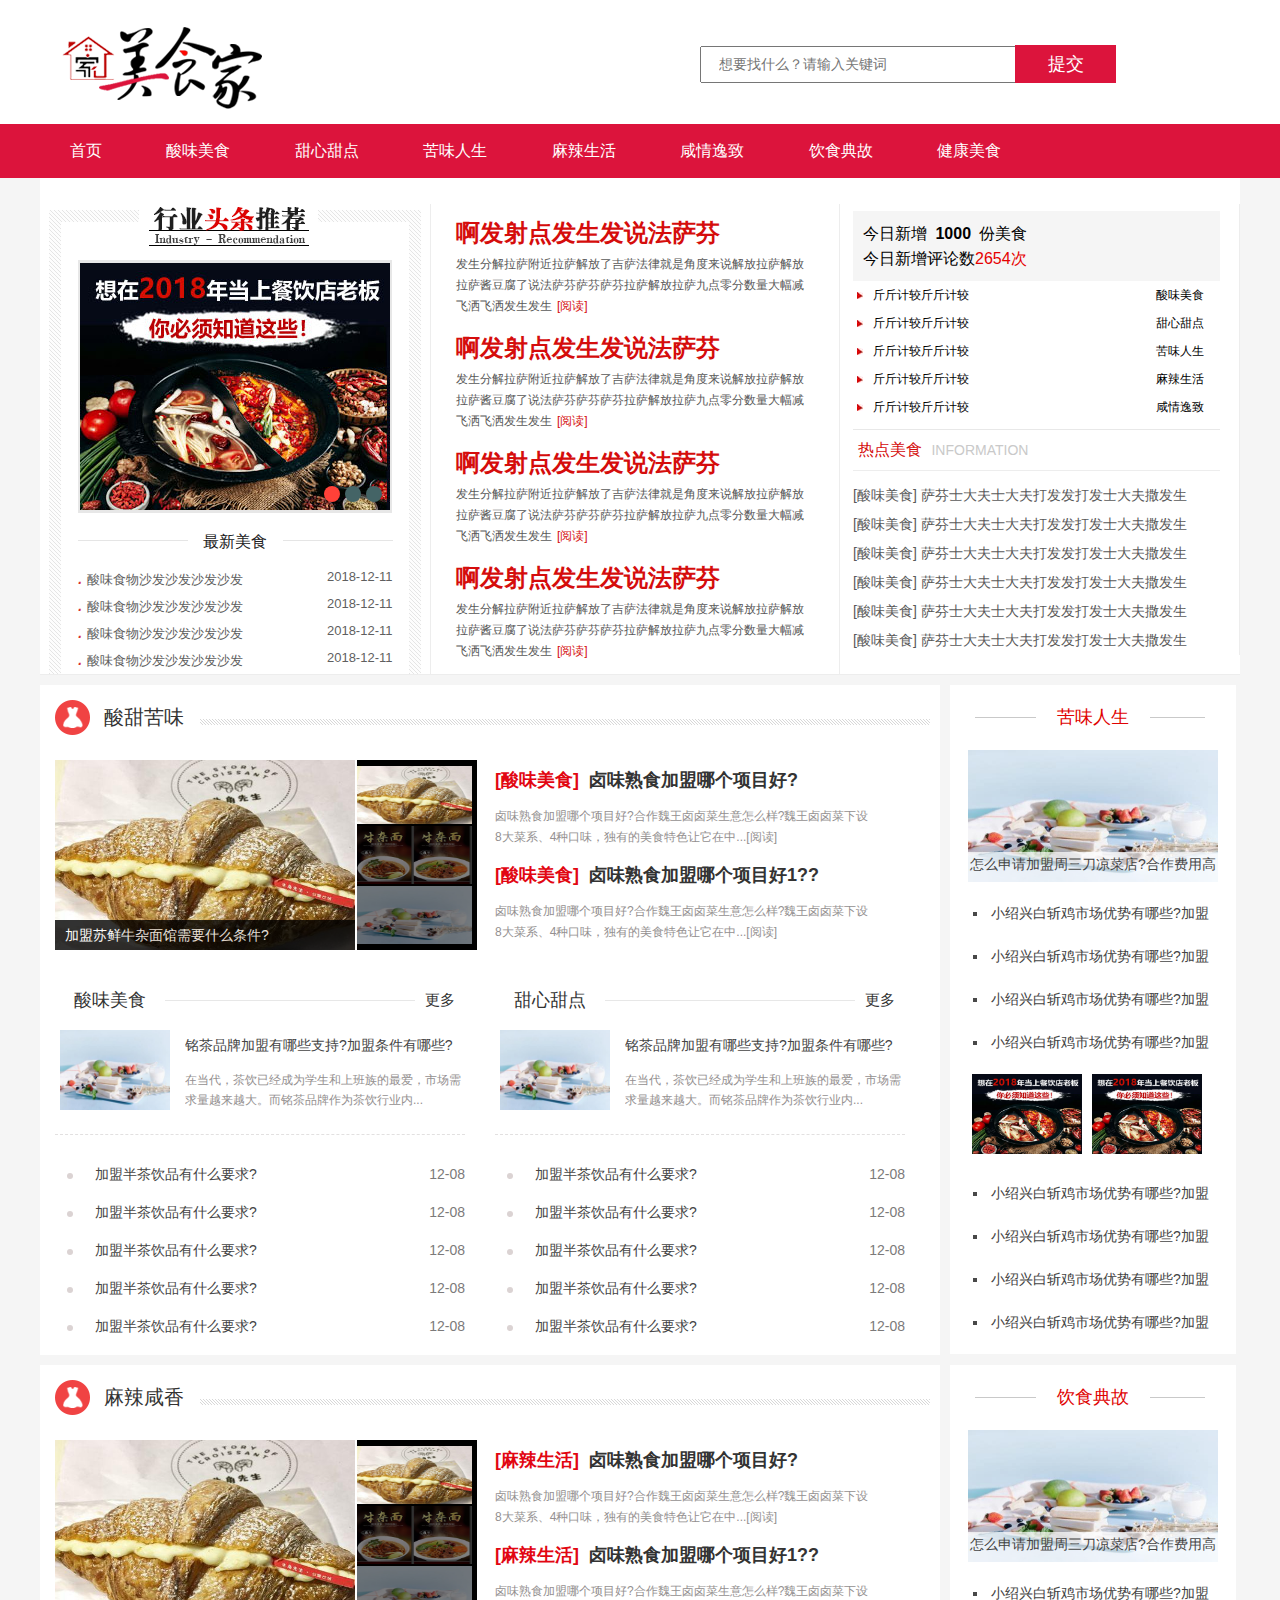
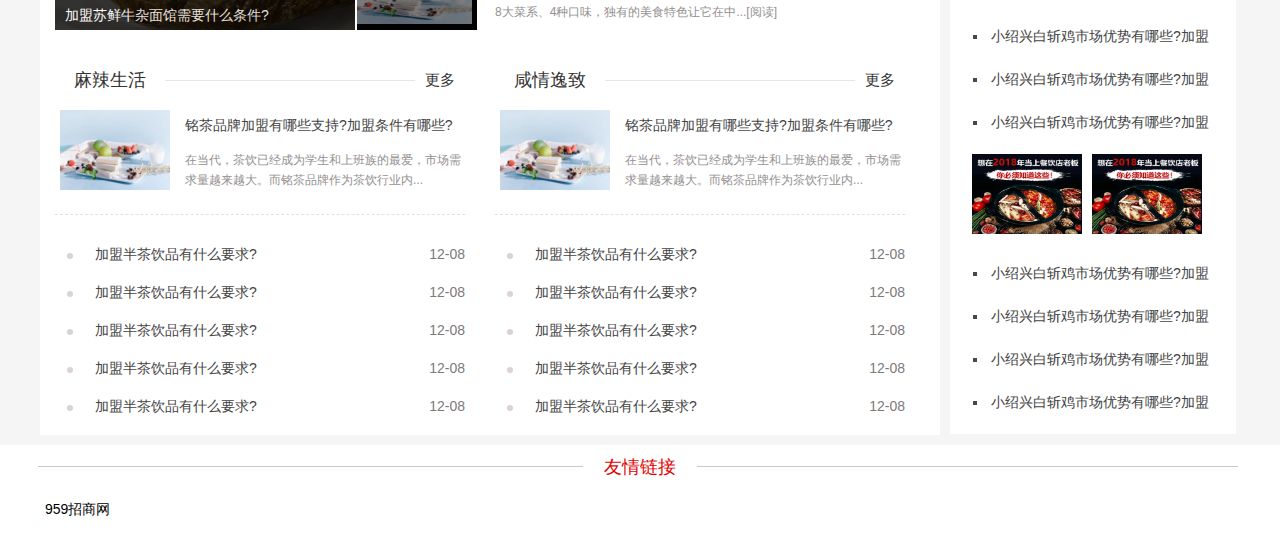
==== commit 5a2edf5f: "首页" ====
--- a/index.html
+++ b/index.html
@@ -14,7 +14,7 @@
 <body>
     <div class="header">
         <div class="top">
-            <img src="img/logo.png" alt="">
+            <a href=""><img src="img/logo.png" alt=""></a>
             <div class="seek">
                 <form action="">
                     <input type="text" class="text" placeholder="想要找什么？请输入关键词">
@@ -469,7 +469,7 @@
         </div>
     </div>
     
-    <div class="con_tow w1180">
+    <div class="con_tow w1180 clearfix">
             <div class="two-left white left">
                 <div class="left-title">
                     <span>
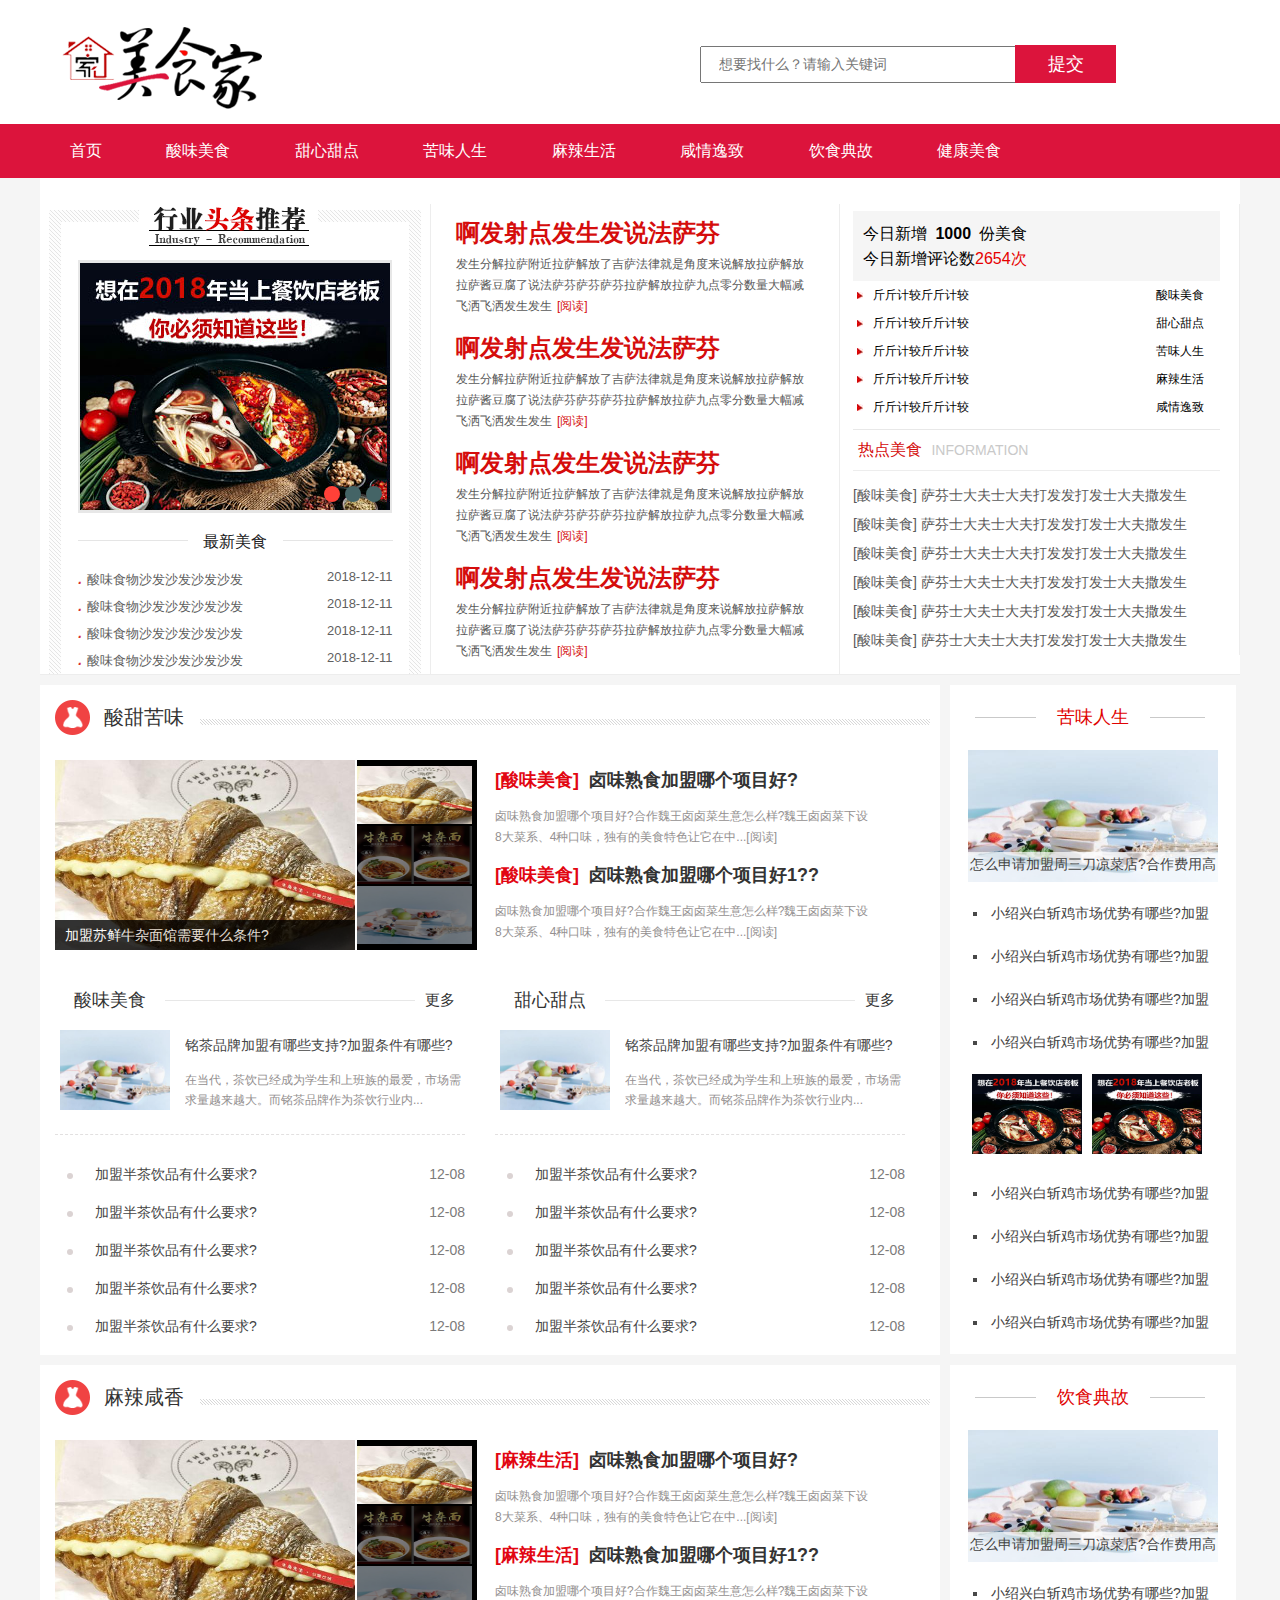
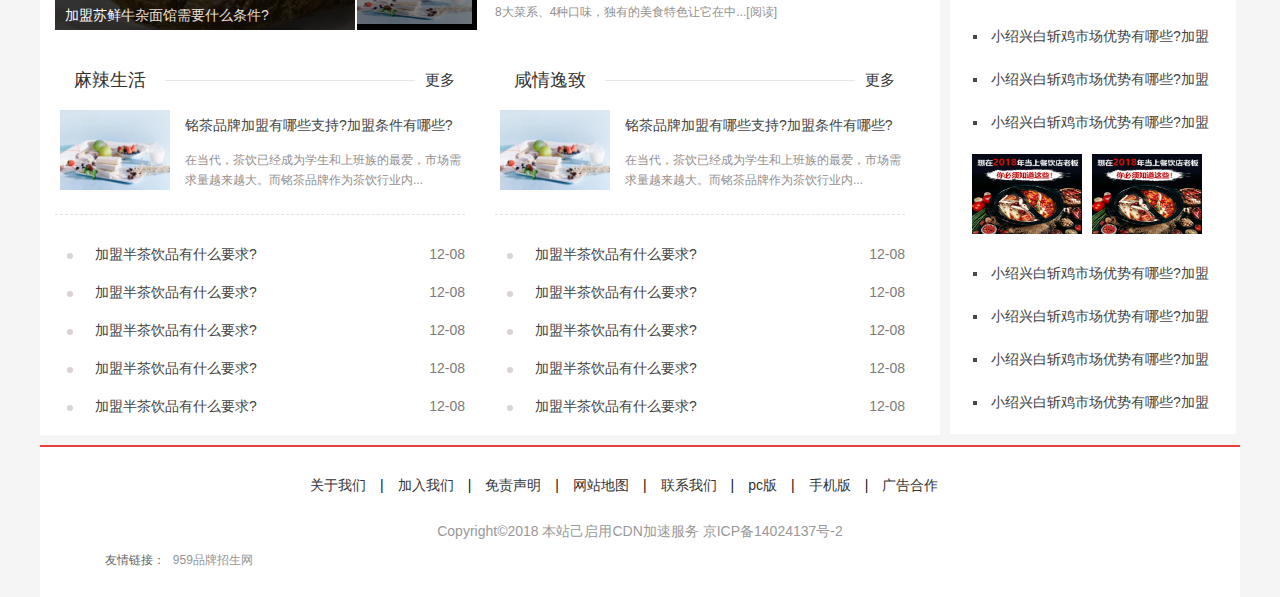
==== commit 14aa4590: "首页" ====
--- a/index.html
+++ b/index.html
@@ -714,17 +714,43 @@
                 </ul>
             </div>
         </div>
-    <div class="footer">
-        <div class="footer_title">
-            <em class="footer_em"></em>
-            <h3 class="textss">友情链接</h3>
+    <div class="all_common_footer">
+        <div class="all_common_footer_conter">
+            <ul>
+                <li>
+                    <a href="">关于我们</a><span class="hang">|</span>
+                </li>
+                <li>
+                    <a href="">加入我们</a><span class="hang">|</span>
+                </li>
+                <li>
+                    <a href="">免责声明</a><span class="hang">|</span>
+                </li>
+                <li>
+                    <a href="">网站地图</a><span class="hang">|</span>
+                </li>
+                <li>
+                    <a href="">联系我们</a><span class="hang">|</span>
+                </li>
+                <li>
+                    <a href="">pc版</a><span class="hang">|</span>
+                </li>
+                <li>
+                    <a href="">手机版</a><span class="hang">|</span>
+                </li>
+                <li>
+                    <a href="">广告合作</a>
+                </li>
+            </ul>
+            <div class="banquan_entirety">
+                <p class="banquan">Copyright©2018 本站己启用CDN加速服务 京ICP备14024137号-2</p>
+            </div>
+            <div class="friendship">
+                友情链接：
+                <a href="">959品牌招生网</a>
+            </div>
         </div>
-        <ul class="links">
-            <li>
-                <a href="">959招商网</a>
-            </li>
-        </ul>
-    </div>    
+    </div>     
     <script>
         $(function () {
             var sWidth = $("#focus").width(); //获取焦点图的宽度（显示面积）
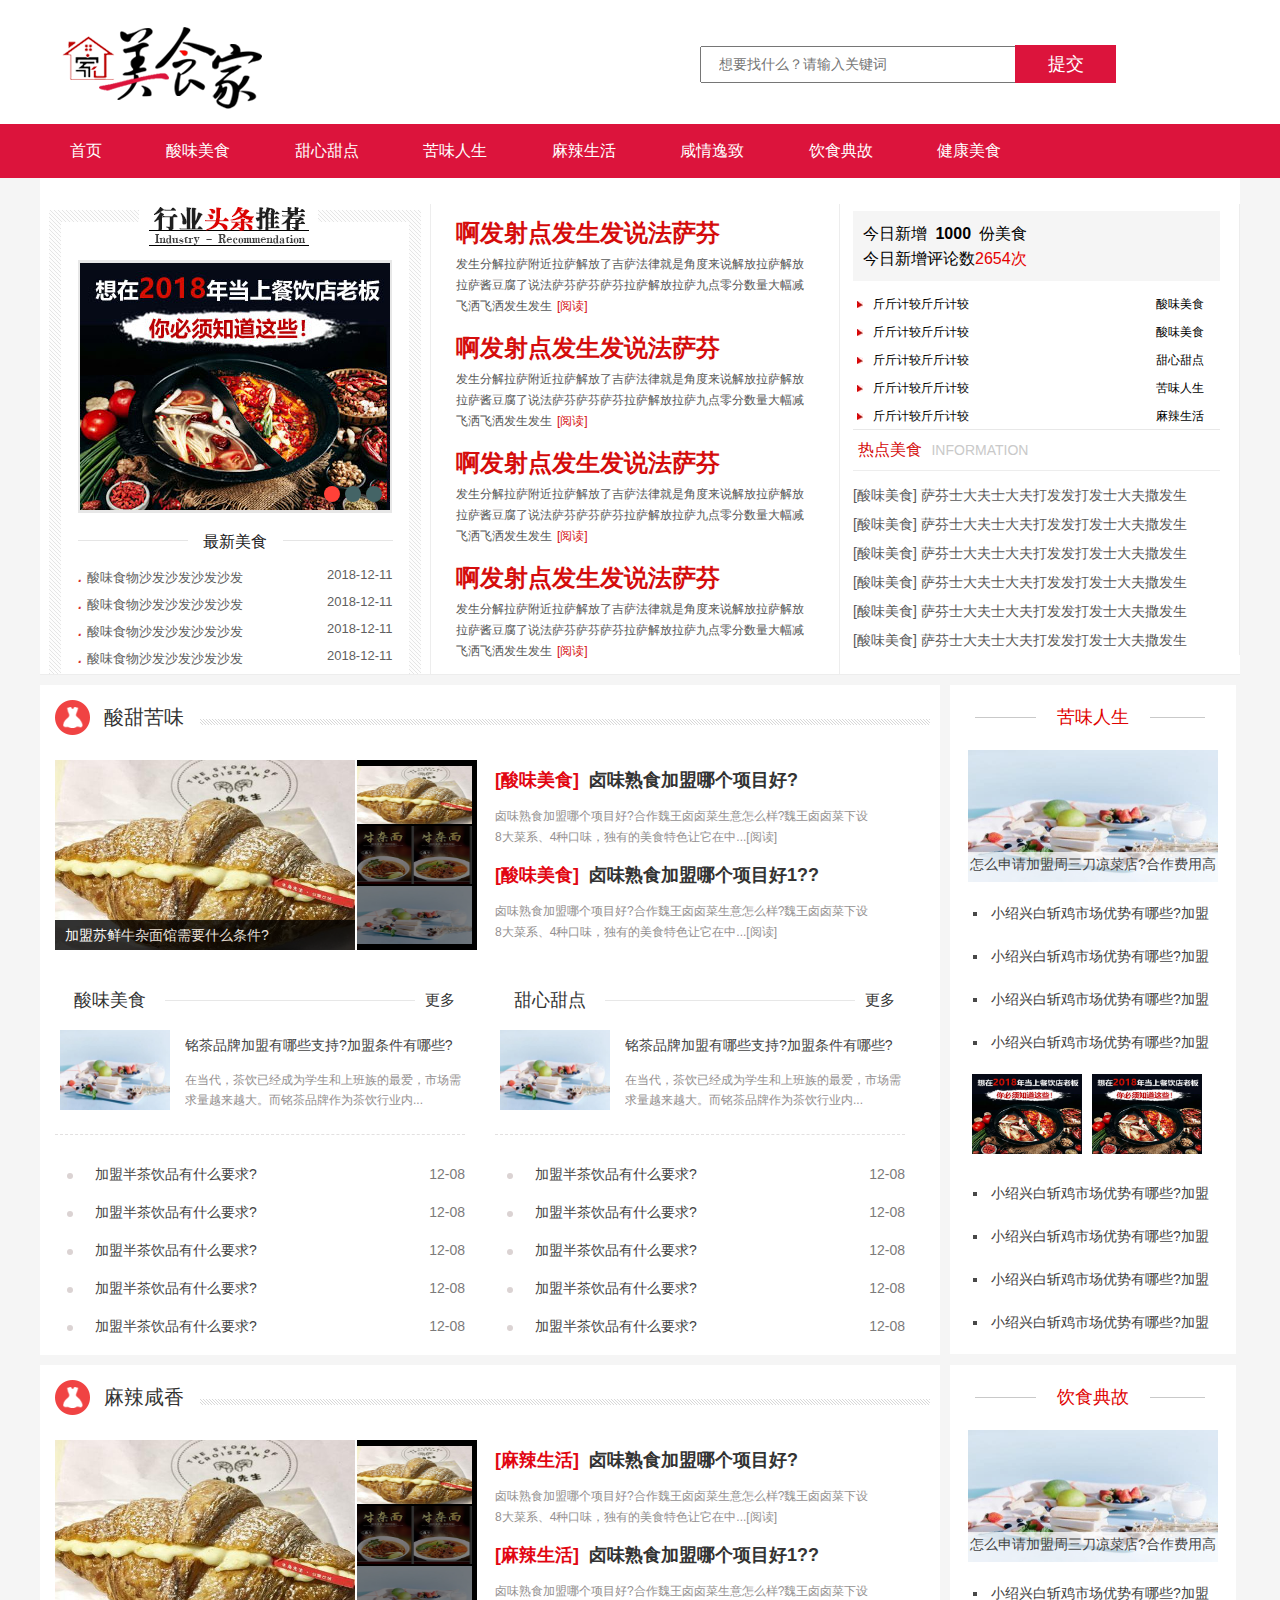
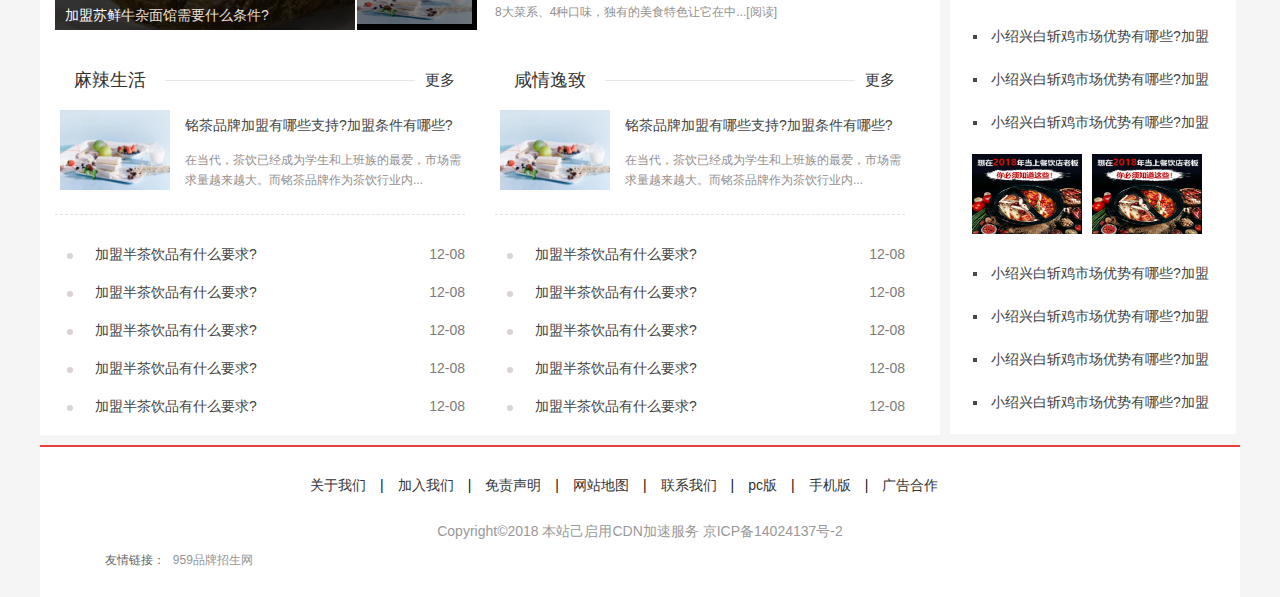
==== commit 6bf848ab: "新增底层页面" ====
--- a/index.html
+++ b/index.html
@@ -25,28 +25,28 @@
         <div class="nav">
             <ul>
                 <li>
-                    <a href="">首页</a>
-                </li>
-                <li>
-                    <a href="">酸味美食</a>
-                </li>
-                <li>
-                    <a href="">甜心甜点</a>
-                </li>
-                <li>
-                    <a href="">苦味人生</a>
-                </li>
-                <li>
-                    <a href="">麻辣生活</a>
-                </li>
-                <li>
-                    <a href="">咸情逸致</a>
-                </li>
-                <li>
-                    <a href="">饮食典故</a>
-                </li>
-                <li>
-                    <a href="">健康美食</a>
+                    <a href="index.html">首页</a>
+                </li>
+                <li>
+                    <a href="list.html">酸味美食</a>
+                </li>
+                <li>
+                    <a href="list.html">甜心甜点</a>
+                </li>
+                <li>
+                    <a href="list.html">苦味人生</a>
+                </li>
+                <li>
+                    <a href="list.html">麻辣生活</a>
+                </li>
+                <li>
+                    <a href="list.html">咸情逸致</a>
+                </li>
+                <li>
+                    <a href="list.html">饮食典故</a>
+                </li>
+                <li>
+                    <a href="list.html">健康美食</a>
                 </li>
             </ul>
         </div>
@@ -812,7 +812,6 @@
         $("#marqueebox").css({"margin-top":"0px"}).find("li:first").appendTo("#marqueebox");
         })
         }
-        tab();
 
     </script>
 <script type="text/javascript" src="js/xiaoxiao.js"></script>
--- a/css/index.css
+++ b/css/index.css
@@ -30,7 +30,7 @@
 .news_title{height:22px;position:relative;}
 .news_title h3{font-weight: normal; width:95px;line-height: 22px;background: #fff;display:block;margin:auto;font-size: 16px;color: #202020;text-align: center;position: relative;z-index: 99;}
 .news_title i{width:100%;height:1px;position:absolute;top: 9px;left:0;background: #e5e5e5;z-index: 0;}
-.news_zx ul{padding-top: 12px;}
+.news_zx ul{padding-top: 10px;}
 .news_zx li a:hover{color: #f00;text-decoration: none;}
 .news_zx li{overflow: hidden;font-size: 13px;color: #5f5f5f;line-height: 24px;}
 .news_zx li a{color: #5f5f5f;}
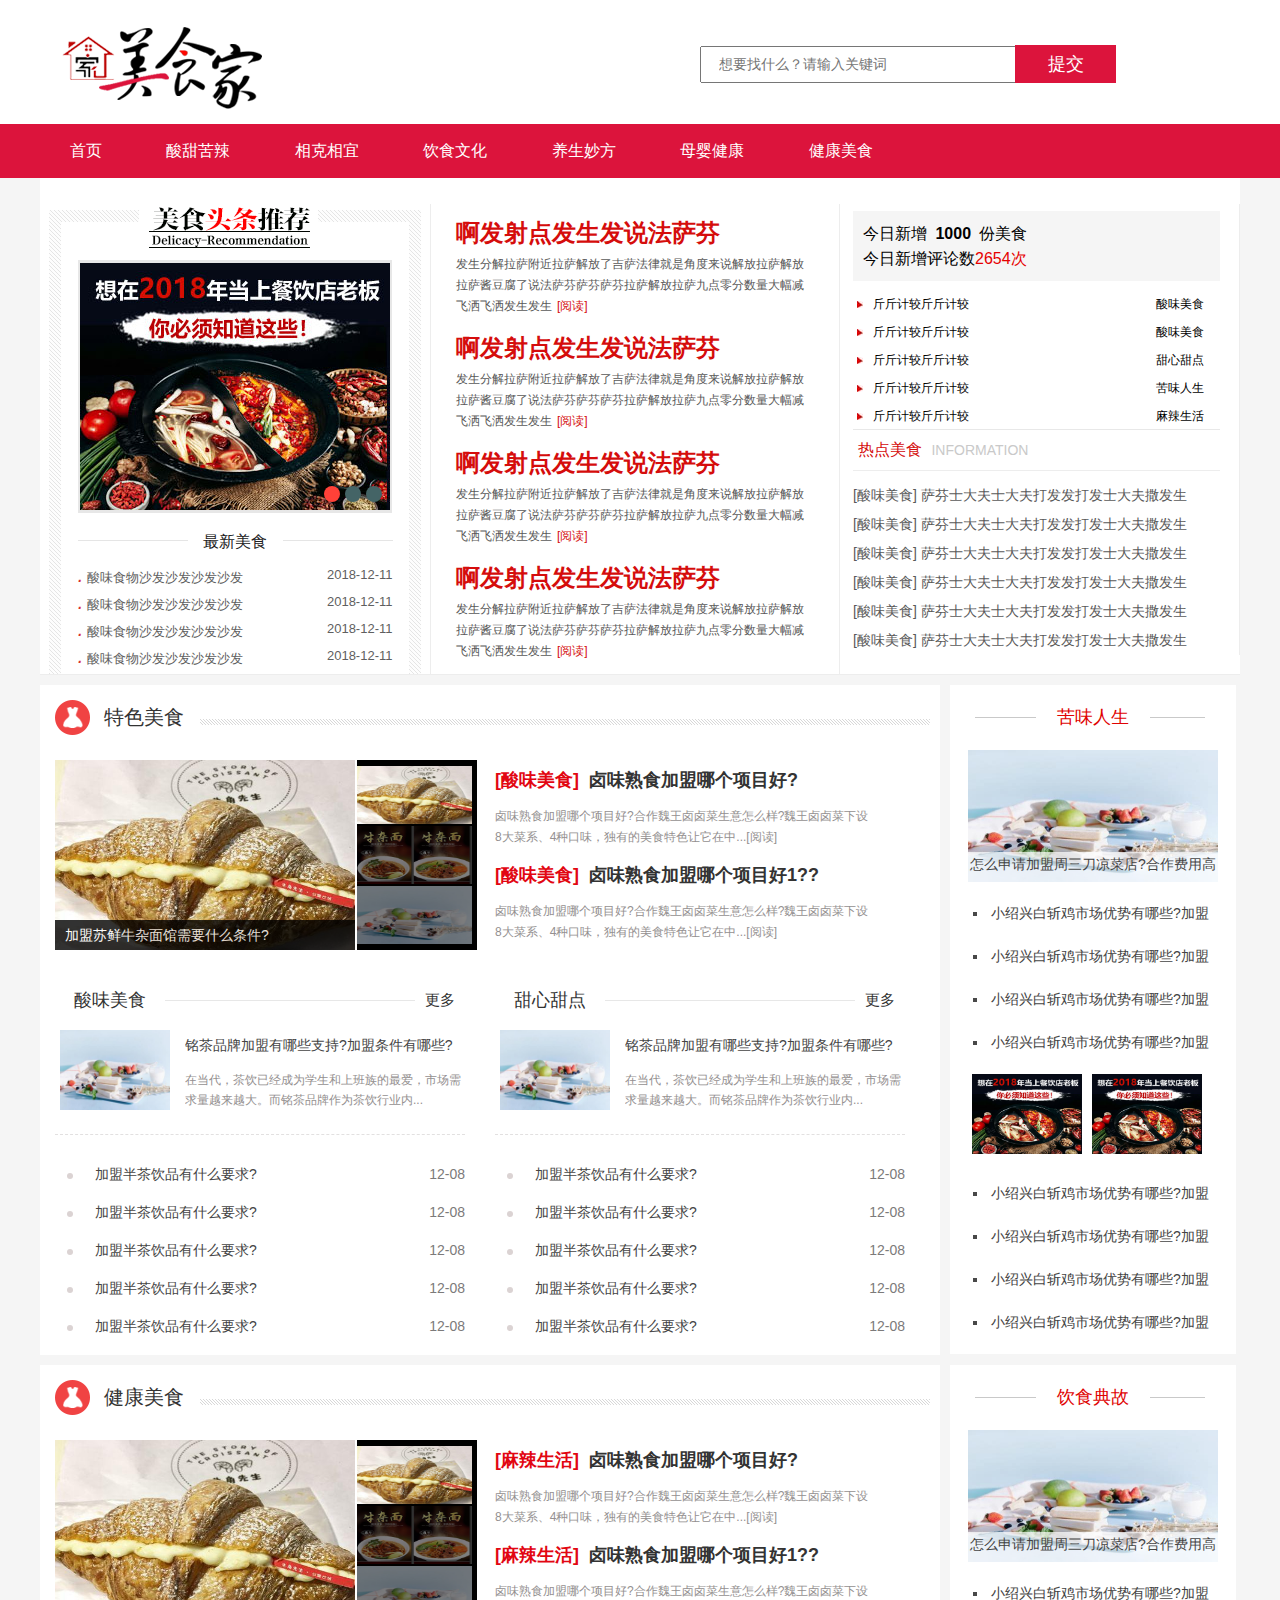
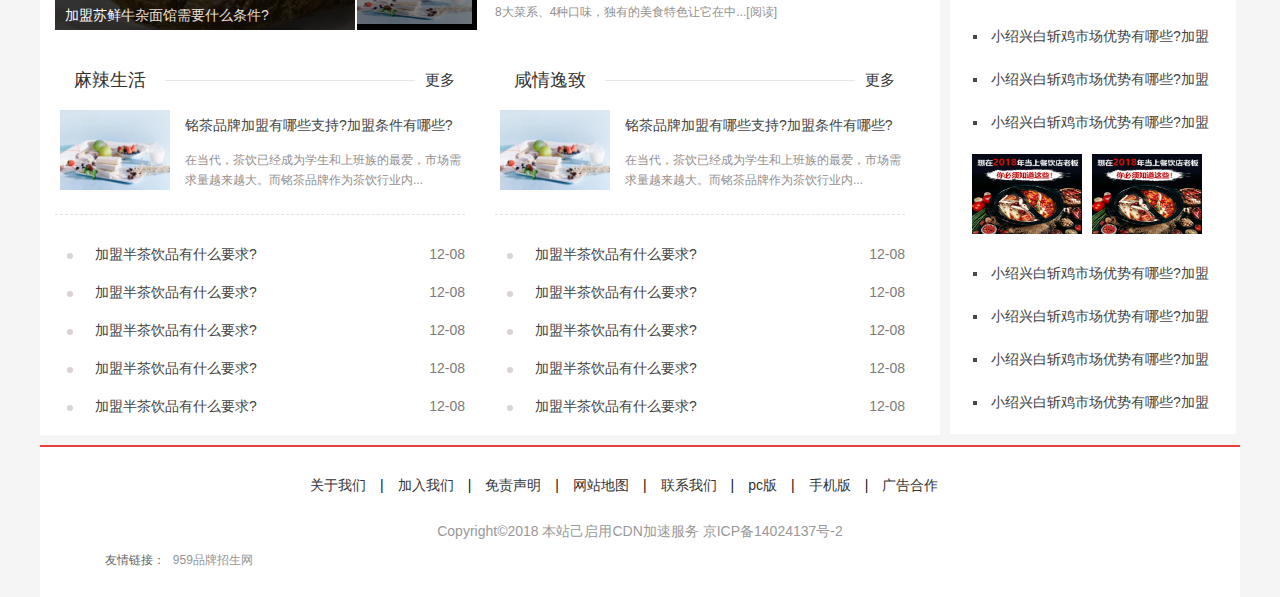
==== commit f63a12d9: "底层评论" ====
--- a/index.html
+++ b/index.html
@@ -6,7 +6,7 @@
     <meta name="viewport" content="width=device-width, initial-scale=1.0">
     <meta http-equiv="X-UA-Compatible" content="ie=edge">
     <title>美食家首页</title>
-    <!-- <link rel="icon" type="image/png" sizes="32x32" href="img/ico.ico"> -->
+    <link rel="icon" type="image/png" sizes="32x32" href="img/ico.ico">
     <link rel="stylesheet" href="css/index.css">
     <script src="js/jquery_cookie.js"></script>
 </head>
@@ -28,22 +28,19 @@
                     <a href="index.html">首页</a>
                 </li>
                 <li>
-                    <a href="list.html">酸味美食</a>
-                </li>
-                <li>
-                    <a href="list.html">甜心甜点</a>
-                </li>
-                <li>
-                    <a href="list.html">苦味人生</a>
-                </li>
-                <li>
-                    <a href="list.html">麻辣生活</a>
-                </li>
-                <li>
-                    <a href="list.html">咸情逸致</a>
-                </li>
-                <li>
-                    <a href="list.html">饮食典故</a>
+                    <a href="list.html">酸甜苦辣</a>
+                </li>
+                <li>
+                    <a href="list.html">相克相宜</a>
+                </li>
+                <li>
+                    <a href="list.html">饮食文化</a>
+                </li>
+                <li>
+                    <a href="list.html">养生妙方</a>
+                </li>
+                <li>
+                    <a href="list.html">母婴健康</a>
                 </li>
                 <li>
                     <a href="list.html">健康美食</a>
@@ -229,7 +226,7 @@
                 <span>
                     <div class="dw-1">
                         <i class="icon"></i>
-                        <h3 class="font-1 font">酸甜苦味</h3>
+                        <h3 class="font-1 font">特色美食</h3>
                     </div>
                 </span>
             </div>
@@ -475,7 +472,7 @@
                     <span>
                         <div class="dw-1">
                             <i class="icon"></i>
-                            <h3 class="font-1 font">麻辣咸香</h3>
+                            <h3 class="font-1 font">健康美食</h3>
                         </div>
                     </span>
                 </div>
